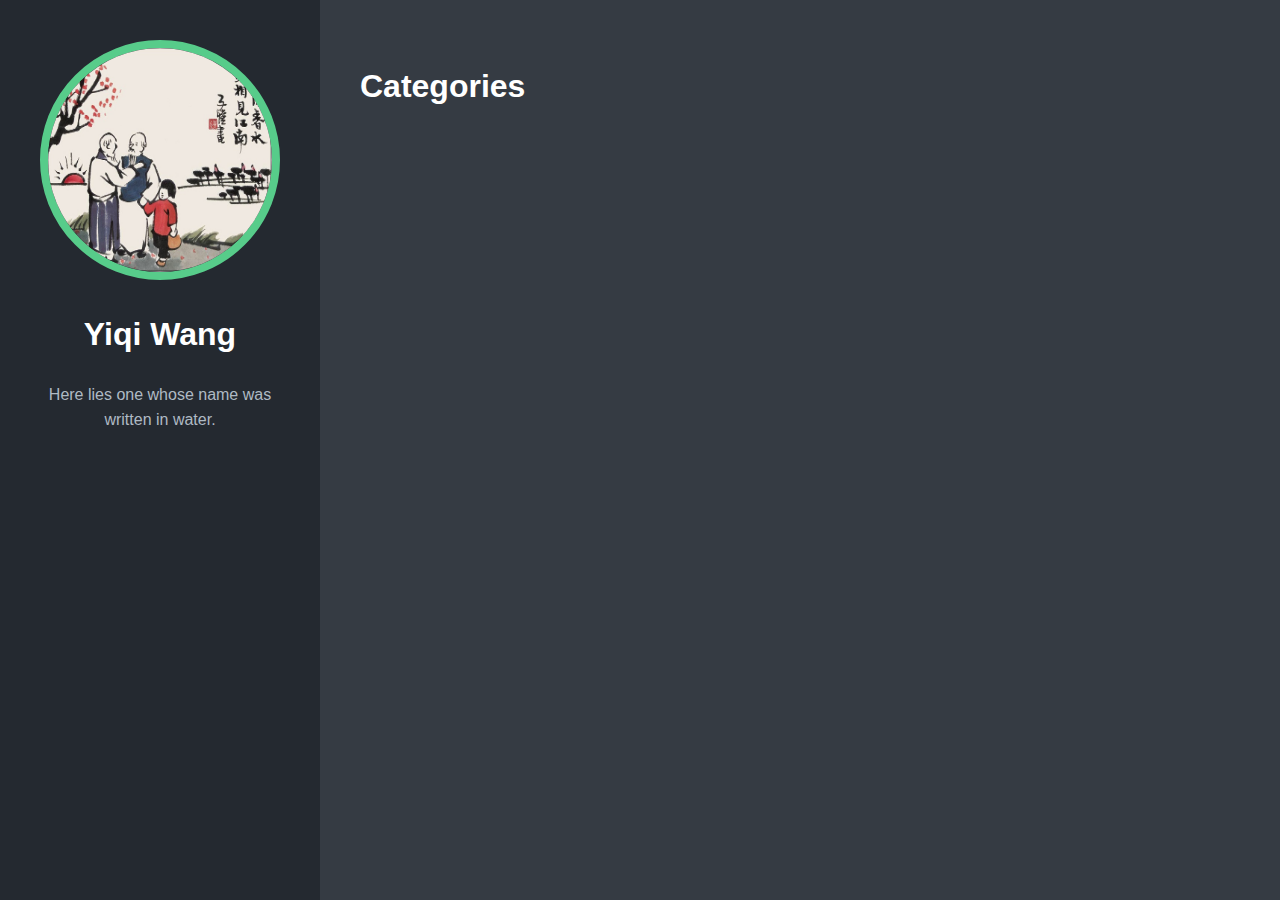
==== categories/index.html @ 5acdf307 "By update.bat" ====
<!doctype html>
<html lang="zh-cn">
  <head>
    <title>Categories // Yiqi Wang</title>
    <link rel="shortcut icon" href="/favicon.ico" />
    <meta charset="utf-8" />
    <meta name="generator" content="Hugo 0.110.0">
    <meta name="viewport" content="width=device-width, initial-scale=1" />
    <meta name="author" content="Yiqi Wang" />
    <meta name="description" content="" />
    <link rel="stylesheet" href="/css/main.min.3c3c186cd62e563ad6e2f00a89dbee656ab912d1d46f856b5605dd0232521e2a.css" />

    
    <meta name="twitter:card" content="summary"/>
<meta name="twitter:title" content="Categories"/>
<meta name="twitter:description" content="Here lies one whose name was written in water."/>

    <meta property="og:title" content="Categories" />
<meta property="og:description" content="Here lies one whose name was written in water." />
<meta property="og:type" content="website" />
<meta property="og:url" content="https://wangyiqihandsome.github.io/categories/" />


  </head>
  <body>
    <header class="app-header">
      <a href="https://wangyiqihandsome.github.io"><img class="app-header-avatar" src="/img/20170325094902_8396.jpg" alt="Yiqi Wang" /></a>
      <span class="app-header-title">Yiqi Wang</span>
      <p>Here lies one whose name was written in water.</p>
    </header>
    <main class="app-container">
      
  <article>
    <h1>Categories</h1>
    <ul class="tags-list">
      
    </ul>
  </article>

    </main>
  </body>
</html>
---- css/main.min.3c3c186cd62e563ad6e2f00a89dbee656ab912d1d46f856b5605dd0232521e2a.css ----
*{box-sizing:border-box}html{line-height:1.6}body{margin:0;font-family:sans-serif;background:#353b43;color:#afbac4}h1,h2,h3,h4,h5,h6{color:#fff}a{color:#57cc8a;transition:color .35s;text-decoration:none}a:hover{color:#fff}code{font-family:monospace,monospace;font-size:1em;color:rgba(175,186,196,.8);text-size-adjust:100%;-ms-text-size-adjust:100%;-moz-text-size-adjust:100%;-webkit-text-size-adjust:100%}pre{font-size:1rem;line-height:1.2em;margin:0;overflow:auto}pre code{font-size:.8em}::selection{background:rgba(175,186,196,.25)}::-moz-selection{background:rgba(175,186,196,.25)}.app-header{padding:2.5em;background:#242930;text-align:center}.app-header-avatar{width:15rem;height:15rem;border-radius:100%;border:.5rem solid #57cc8a}.app-container{padding:2.5rem}.app-header-social{display:flex;align-items:center;justify-content:center;font-size:2em;color:#fff}.app-header-social a:not(:last-child){margin-right:.4em}.app-header-title{color:#fff;display:block;font-size:2em;margin:.67em 0;font-weight:700}@media(min-width:940px){.app-header{position:fixed;top:0;left:0;width:20rem;min-height:100vh}.app-container{max-width:65rem;margin-left:20rem}}.error-404{text-align:center}.error-404-title{text-transform:uppercase}.icon{display:inline-block;width:1em;height:1em;margin-top:-.125em}.pagination{display:block;list-style:none;padding:0;font-size:.8em;text-align:center;margin:3em 0}.page-item{display:inline-block}.page-item .page-link{display:flex;align-items:center;justify-content:center;width:1.8rem;height:1.8rem}.page-item.active .page-link{color:#fff;border-radius:2em;background:#57cc8a}.post-title{color:#fff}.post-meta>div{display:flex;align-items:center;font-size:.8em}.post-meta>div>.icon{margin-right:.4em}.post-content>pre,.post-content .highlight{margin:1em 0}.post-content>pre,.post-content .highlight>pre,.post-content .highlight>div{border-left:.4em solid rgba(87,204,138,.8);padding:1em}.post-content blockquote{border-left:.4em solid rgba(87,204,138,.8);margin:1em 0;padding:.5em 1em;background:#242930}.post-content blockquote p{margin:.5em 0}.post-content img{max-width:100%}.posts-list{padding:0}.posts-list-item{list-style:none;padding:.4em 0}.posts-list-item:not(:last-child){border-bottom:1px dashed rgba(255,255,255,.3)}.posts-list-item-description{display:flex;align-items:center;font-size:.8em}.posts-list-item-description>.icon{margin-right:.4em}.posts-list-item-separator{margin:0 .4em}.tag{display:inline-block;margin-right:.2em;padding:0 .6em;font-size:.9em;border-radius:.2em;white-space:nowrap;background:rgba(255,255,255,.1);transition:color .35s,background .35s}.tag:hover{transition:color .25s,background .05s;background:rgba(255,255,255,.3)}.tags-list{padding:0}.tags-list-item{display:flex;align-items:center;list-style:none;padding:.4em 0}.tags-list-item>.icon{margin-right:.4em}.tags-list-item:not(:last-child){border-bottom:1px dashed rgba(255,255,255,.3)}@media(min-width:450px){.tags-list{display:flex;flex-wrap:wrap}.tags-list-item{width:calc(50% - 1em)}.tags-list-item:nth-child(even){margin-left:1em}.tags-list-item:nth-last-child(2){border:none}}
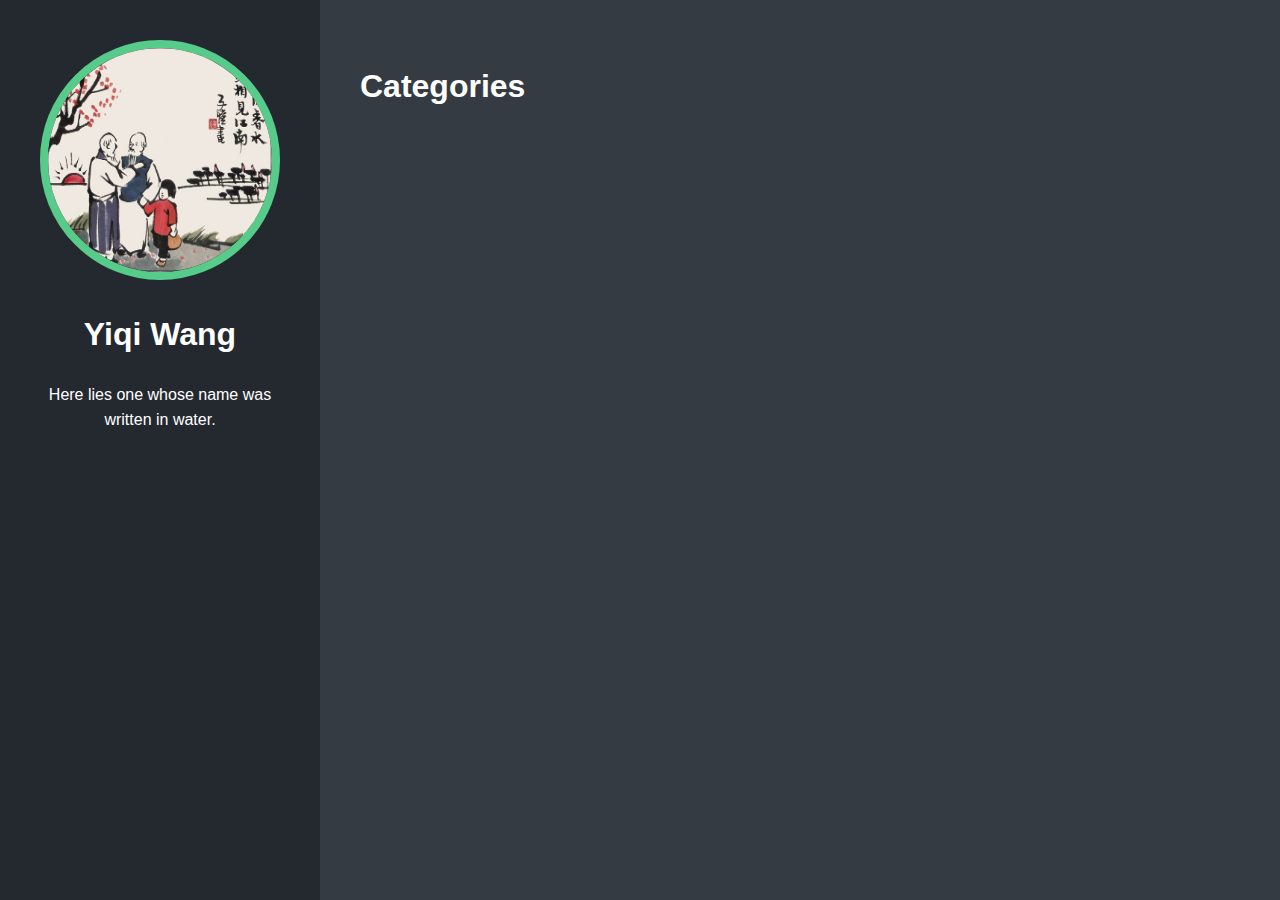
==== commit d4189b37: "By update.bat" ====
--- a/categories/index.html
+++ b/categories/index.html
@@ -8,7 +8,7 @@
     <meta name="viewport" content="width=device-width, initial-scale=1" />
     <meta name="author" content="Yiqi Wang" />
     <meta name="description" content="" />
-    <link rel="stylesheet" href="/css/main.min.3c3c186cd62e563ad6e2f00a89dbee656ab912d1d46f856b5605dd0232521e2a.css" />
+    <link rel="stylesheet" href="/css/main.min.42d0ef63b3ea0d006a3b4c6dd715d9c41d0ea2e7049c6f74823425022ffd09c2.css" />
 
     
     <meta name="twitter:card" content="summary"/>
--- a/css/main.min.42d0ef63b3ea0d006a3b4c6dd715d9c41d0ea2e7049c6f74823425022ffd09c2.css
+++ b/css/main.min.42d0ef63b3ea0d006a3b4c6dd715d9c41d0ea2e7049c6f74823425022ffd09c2.css
@@ -0,0 +1 @@
+*{box-sizing:border-box}html{line-height:1.6}body{margin:0;font-family:sans-serif;background:#353b43;color:#fff}h1,h2,h3,h4,h5,h6{color:#fff}a{color:#57cc8a;transition:color .35s;text-decoration:none}a:hover{color:#fff}code{font-family:monospace,monospace;font-size:1em;color:#fff;text-size-adjust:100%;-ms-text-size-adjust:100%;-moz-text-size-adjust:100%;-webkit-text-size-adjust:100%}pre{font-size:1rem;line-height:1.2em;margin:0;overflow:auto}pre code{font-size:.8em}::selection{background:rgba(255,255,255,.25)}::-moz-selection{background:rgba(255,255,255,.25)}.app-header{padding:2.5em;background:#242930;text-align:center}.app-header-avatar{width:15rem;height:15rem;border-radius:100%;border:.5rem solid #57cc8a}.app-container{padding:2.5rem}.app-header-social{display:flex;align-items:center;justify-content:center;font-size:2em;color:#fff}.app-header-social a:not(:last-child){margin-right:.4em}.app-header-title{color:#fff;display:block;font-size:2em;margin:.67em 0;font-weight:700}@media(min-width:940px){.app-header{position:fixed;top:0;left:0;width:20rem;min-height:100vh}.app-container{max-width:65rem;margin-left:20rem}}.error-404{text-align:center}.error-404-title{text-transform:uppercase}.icon{display:inline-block;width:1em;height:1em;margin-top:-.125em}.pagination{display:block;list-style:none;padding:0;font-size:.8em;text-align:center;margin:3em 0}.page-item{display:inline-block}.page-item .page-link{display:flex;align-items:center;justify-content:center;width:1.8rem;height:1.8rem}.page-item.active .page-link{color:#fff;border-radius:2em;background:#57cc8a}.post-title{color:#fff}.post-meta>div{display:flex;align-items:center;font-size:.8em}.post-meta>div>.icon{margin-right:.4em}.post-content>pre,.post-content .highlight{margin:1em 0}.post-content>pre,.post-content .highlight>pre,.post-content .highlight>div{border-left:.4em solid rgba(87,204,138,.8);padding:1em}.post-content blockquote{border-left:.4em solid rgba(87,204,138,.8);margin:1em 0;padding:.5em 1em;background:#242930}.post-content blockquote p{margin:.5em 0}.post-content img{max-width:100%}.posts-list{padding:0}.posts-list-item{list-style:none;padding:.4em 0}.posts-list-item:not(:last-child){border-bottom:1px dashed rgba(255,255,255,.3)}.posts-list-item-description{display:flex;align-items:center;font-size:.8em}.posts-list-item-description>.icon{margin-right:.4em}.posts-list-item-separator{margin:0 .4em}.tag{display:inline-block;margin-right:.2em;padding:0 .6em;font-size:.9em;border-radius:.2em;white-space:nowrap;background:rgba(255,255,255,.1);transition:color .35s,background .35s}.tag:hover{transition:color .25s,background .05s;background:rgba(255,255,255,.3)}.tags-list{padding:0}.tags-list-item{display:flex;align-items:center;list-style:none;padding:.4em 0}.tags-list-item>.icon{margin-right:.4em}.tags-list-item:not(:last-child){border-bottom:1px dashed rgba(255,255,255,.3)}@media(min-width:450px){.tags-list{display:flex;flex-wrap:wrap}.tags-list-item{width:calc(50% - 1em)}.tags-list-item:nth-child(even){margin-left:1em}.tags-list-item:nth-last-child(2){border:none}}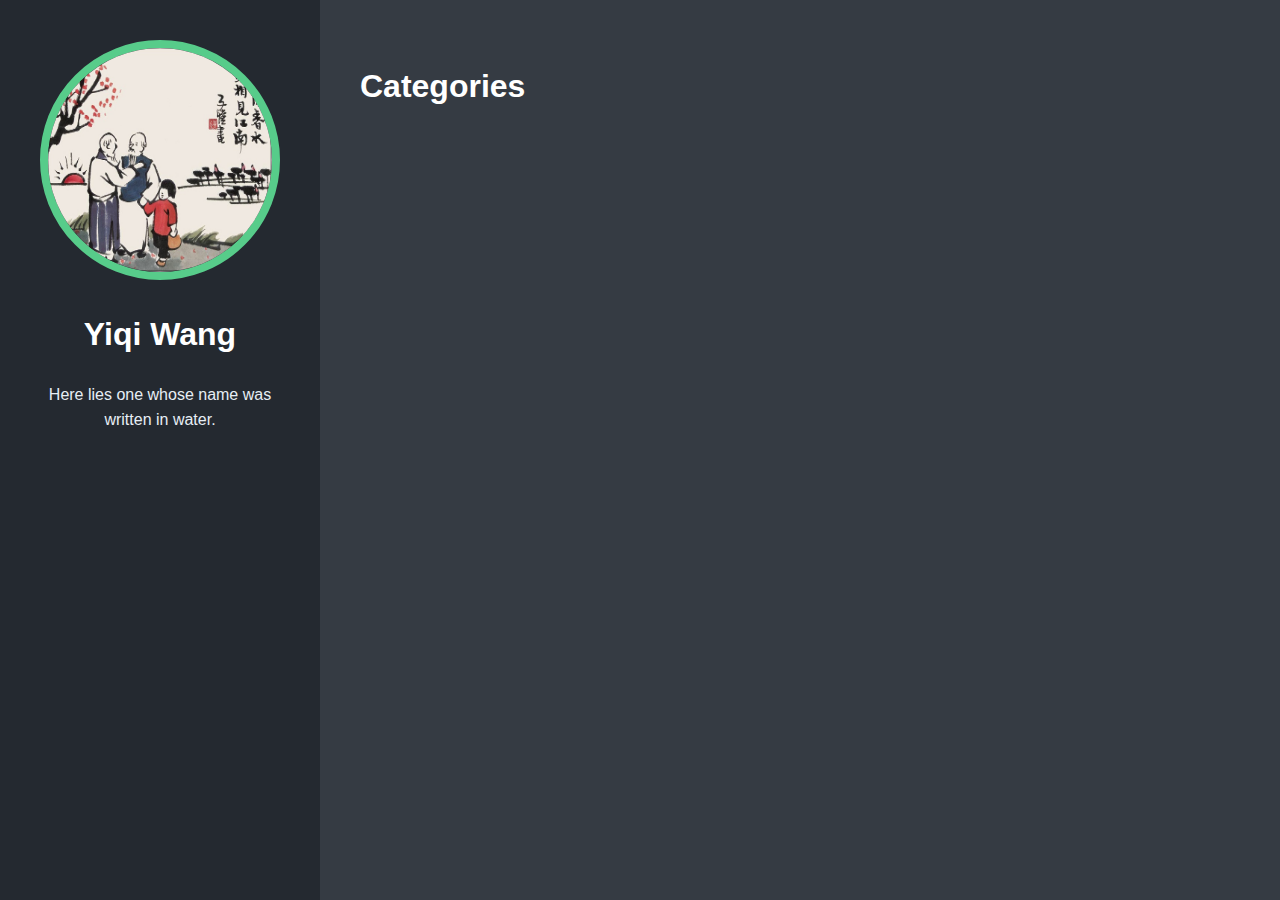
==== commit 0a044c8e: "By update.bat" ====
--- a/categories/index.html
+++ b/categories/index.html
@@ -8,7 +8,7 @@
     <meta name="viewport" content="width=device-width, initial-scale=1" />
     <meta name="author" content="Yiqi Wang" />
     <meta name="description" content="" />
-    <link rel="stylesheet" href="/css/main.min.42d0ef63b3ea0d006a3b4c6dd715d9c41d0ea2e7049c6f74823425022ffd09c2.css" />
+    <link rel="stylesheet" href="/css/main.min.9123a688b62c45d0693db336b333b2fc6ce4e0d56b04439416fb6051fbc38a93.css" />
 
     
     <meta name="twitter:card" content="summary"/>
--- a/css/main.min.9123a688b62c45d0693db336b333b2fc6ce4e0d56b04439416fb6051fbc38a93.css
+++ b/css/main.min.9123a688b62c45d0693db336b333b2fc6ce4e0d56b04439416fb6051fbc38a93.css
@@ -0,0 +1 @@
+*{box-sizing:border-box}html{line-height:1.6}body{margin:0;font-family:sans-serif;background:#353b43;color:#e7eef5}h1,h2,h3,h4,h5,h6{color:#fff}a{color:#57cc8a;transition:color .35s;text-decoration:none}a:hover{color:#fff}code{font-family:monospace,monospace;font-size:1em;color:#e7eef5;text-size-adjust:100%;-ms-text-size-adjust:100%;-moz-text-size-adjust:100%;-webkit-text-size-adjust:100%}pre{font-size:1rem;line-height:1.2em;margin:0;overflow:auto}pre code{font-size:.8em}::selection{background:rgba(231,238,245,.25)}::-moz-selection{background:rgba(231,238,245,.25)}.app-header{padding:2.5em;background:#242930;text-align:center}.app-header-avatar{width:15rem;height:15rem;border-radius:100%;border:.5rem solid #57cc8a}.app-container{padding:2.5rem}.app-header-social{display:flex;align-items:center;justify-content:center;font-size:2em;color:#fff}.app-header-social a:not(:last-child){margin-right:.4em}.app-header-title{color:#fff;display:block;font-size:2em;margin:.67em 0;font-weight:700}@media(min-width:940px){.app-header{position:fixed;top:0;left:0;width:20rem;min-height:100vh}.app-container{max-width:65rem;margin-left:20rem}}.error-404{text-align:center}.error-404-title{text-transform:uppercase}.icon{display:inline-block;width:1em;height:1em;margin-top:-.125em}.pagination{display:block;list-style:none;padding:0;font-size:.8em;text-align:center;margin:3em 0}.page-item{display:inline-block}.page-item .page-link{display:flex;align-items:center;justify-content:center;width:1.8rem;height:1.8rem}.page-item.active .page-link{color:#fff;border-radius:2em;background:#57cc8a}.post-title{color:#fff}.post-meta>div{display:flex;align-items:center;font-size:.8em}.post-meta>div>.icon{margin-right:.4em}.post-content>pre,.post-content .highlight{margin:1em 0}.post-content>pre,.post-content .highlight>pre,.post-content .highlight>div{border-left:.4em solid rgba(87,204,138,.8);padding:1em}.post-content blockquote{border-left:.4em solid rgba(87,204,138,.8);margin:1em 0;padding:.5em 1em;background:#242930}.post-content blockquote p{margin:.5em 0}.post-content img{max-width:100%}.posts-list{padding:0}.posts-list-item{list-style:none;padding:.4em 0}.posts-list-item:not(:last-child){border-bottom:1px dashed rgba(255,255,255,.3)}.posts-list-item-description{display:flex;align-items:center;font-size:.8em}.posts-list-item-description>.icon{margin-right:.4em}.posts-list-item-separator{margin:0 .4em}.tag{display:inline-block;margin-right:.2em;padding:0 .6em;font-size:.9em;border-radius:.2em;white-space:nowrap;background:rgba(255,255,255,.1);transition:color .35s,background .35s}.tag:hover{transition:color .25s,background .05s;background:rgba(255,255,255,.3)}.tags-list{padding:0}.tags-list-item{display:flex;align-items:center;list-style:none;padding:.4em 0}.tags-list-item>.icon{margin-right:.4em}.tags-list-item:not(:last-child){border-bottom:1px dashed rgba(255,255,255,.3)}@media(min-width:450px){.tags-list{display:flex;flex-wrap:wrap}.tags-list-item{width:calc(50% - 1em)}.tags-list-item:nth-child(even){margin-left:1em}.tags-list-item:nth-last-child(2){border:none}}